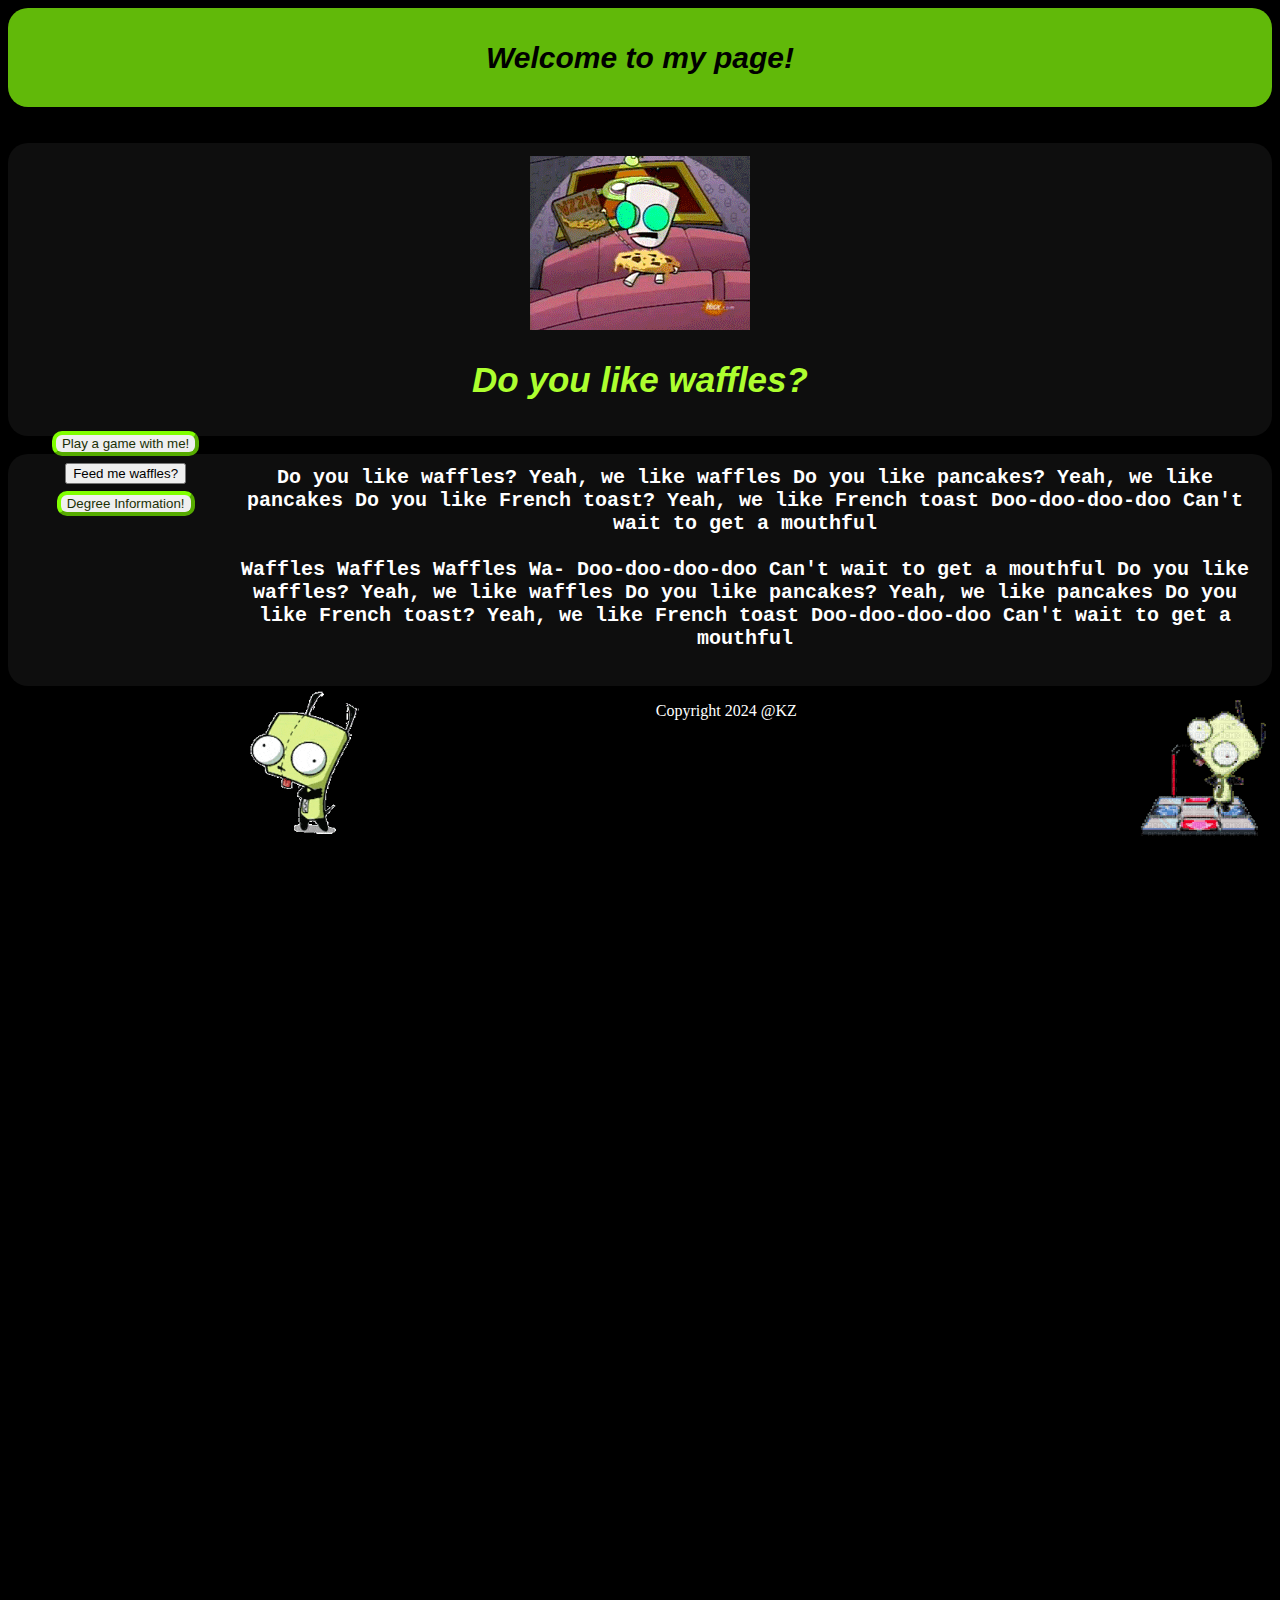
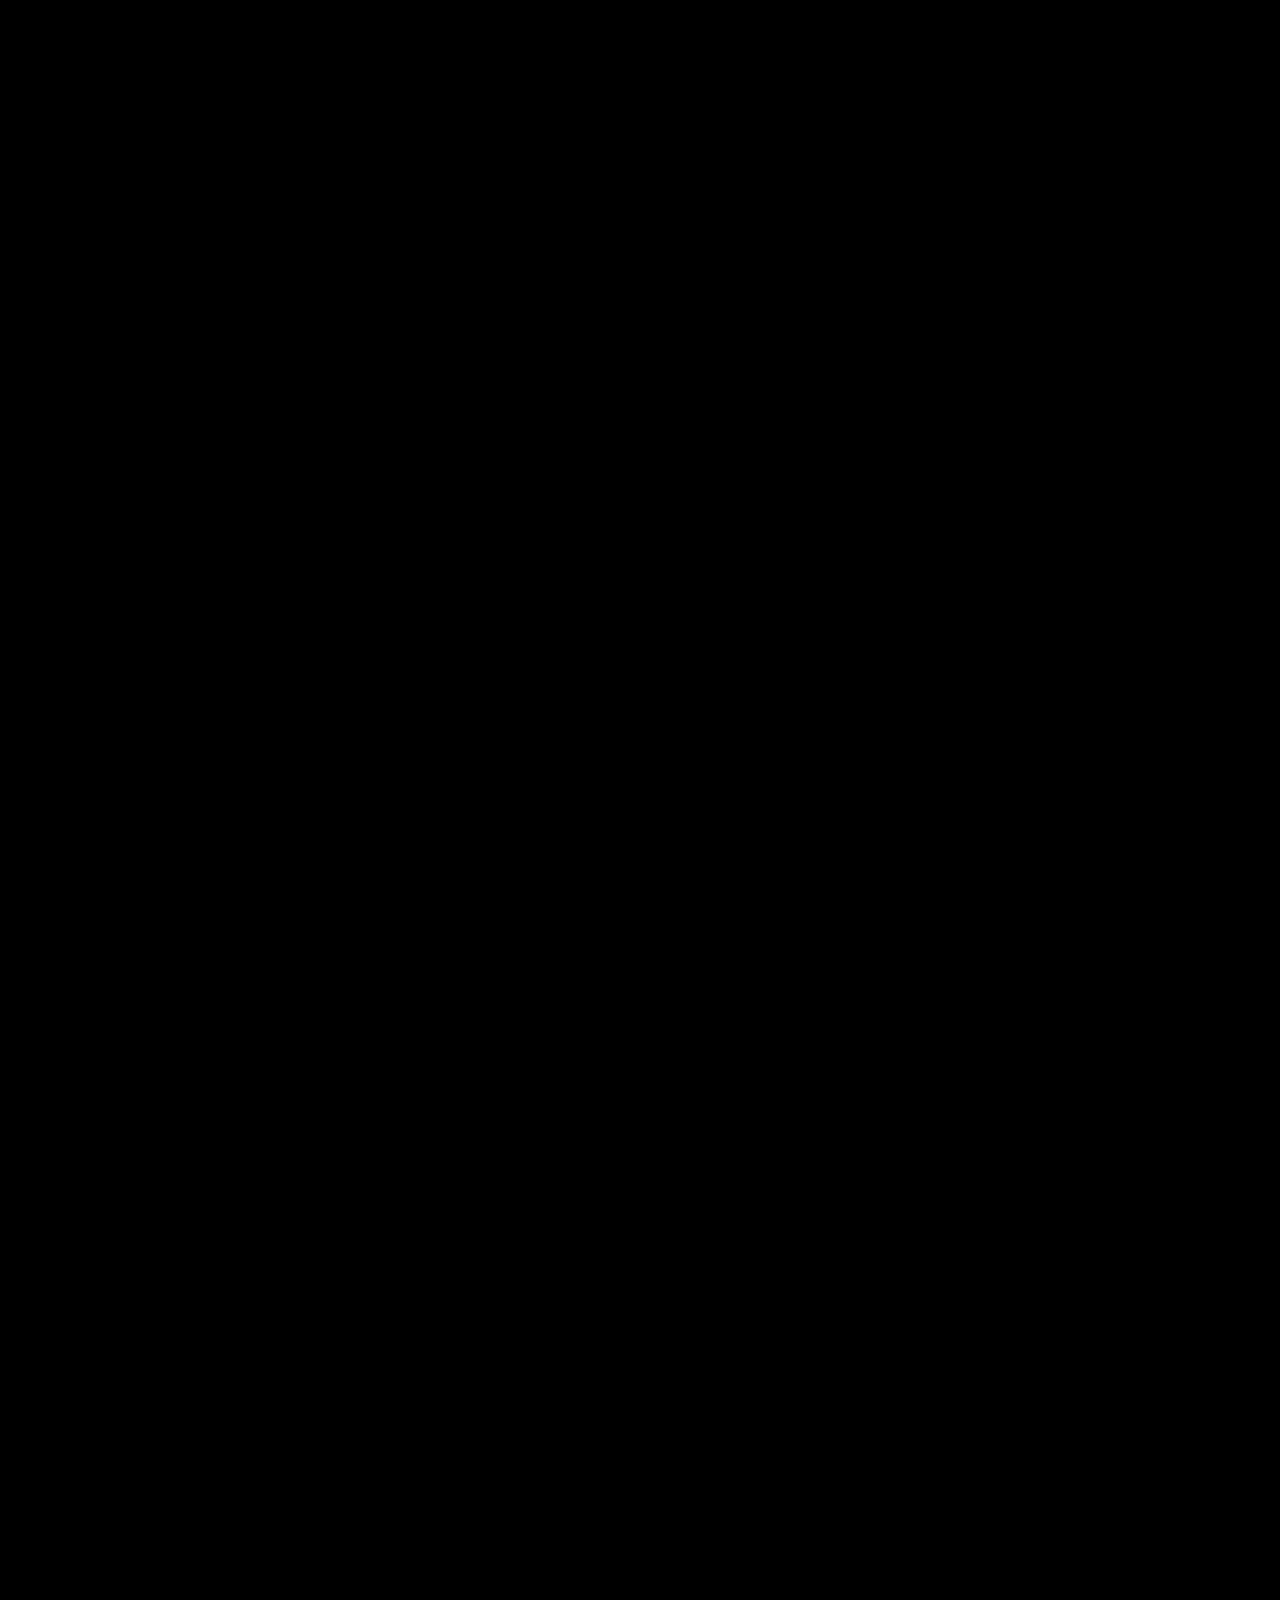
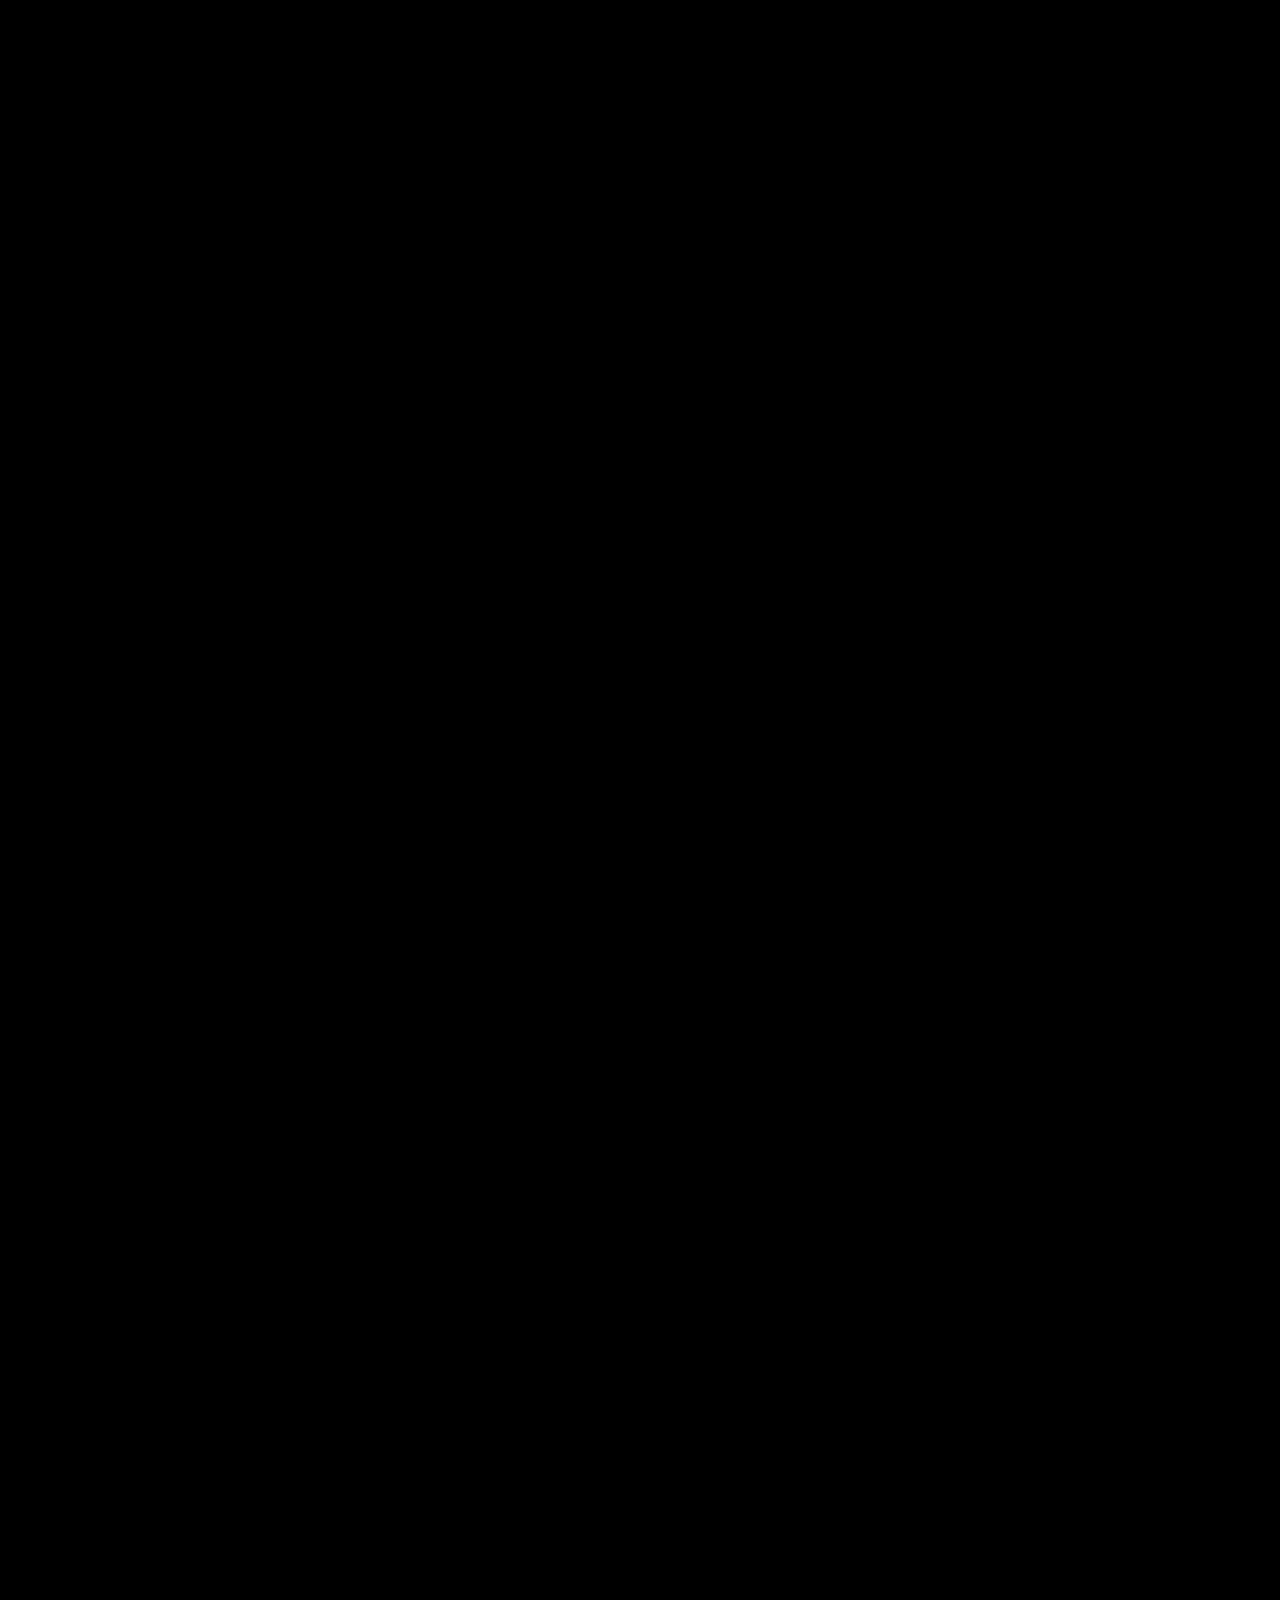
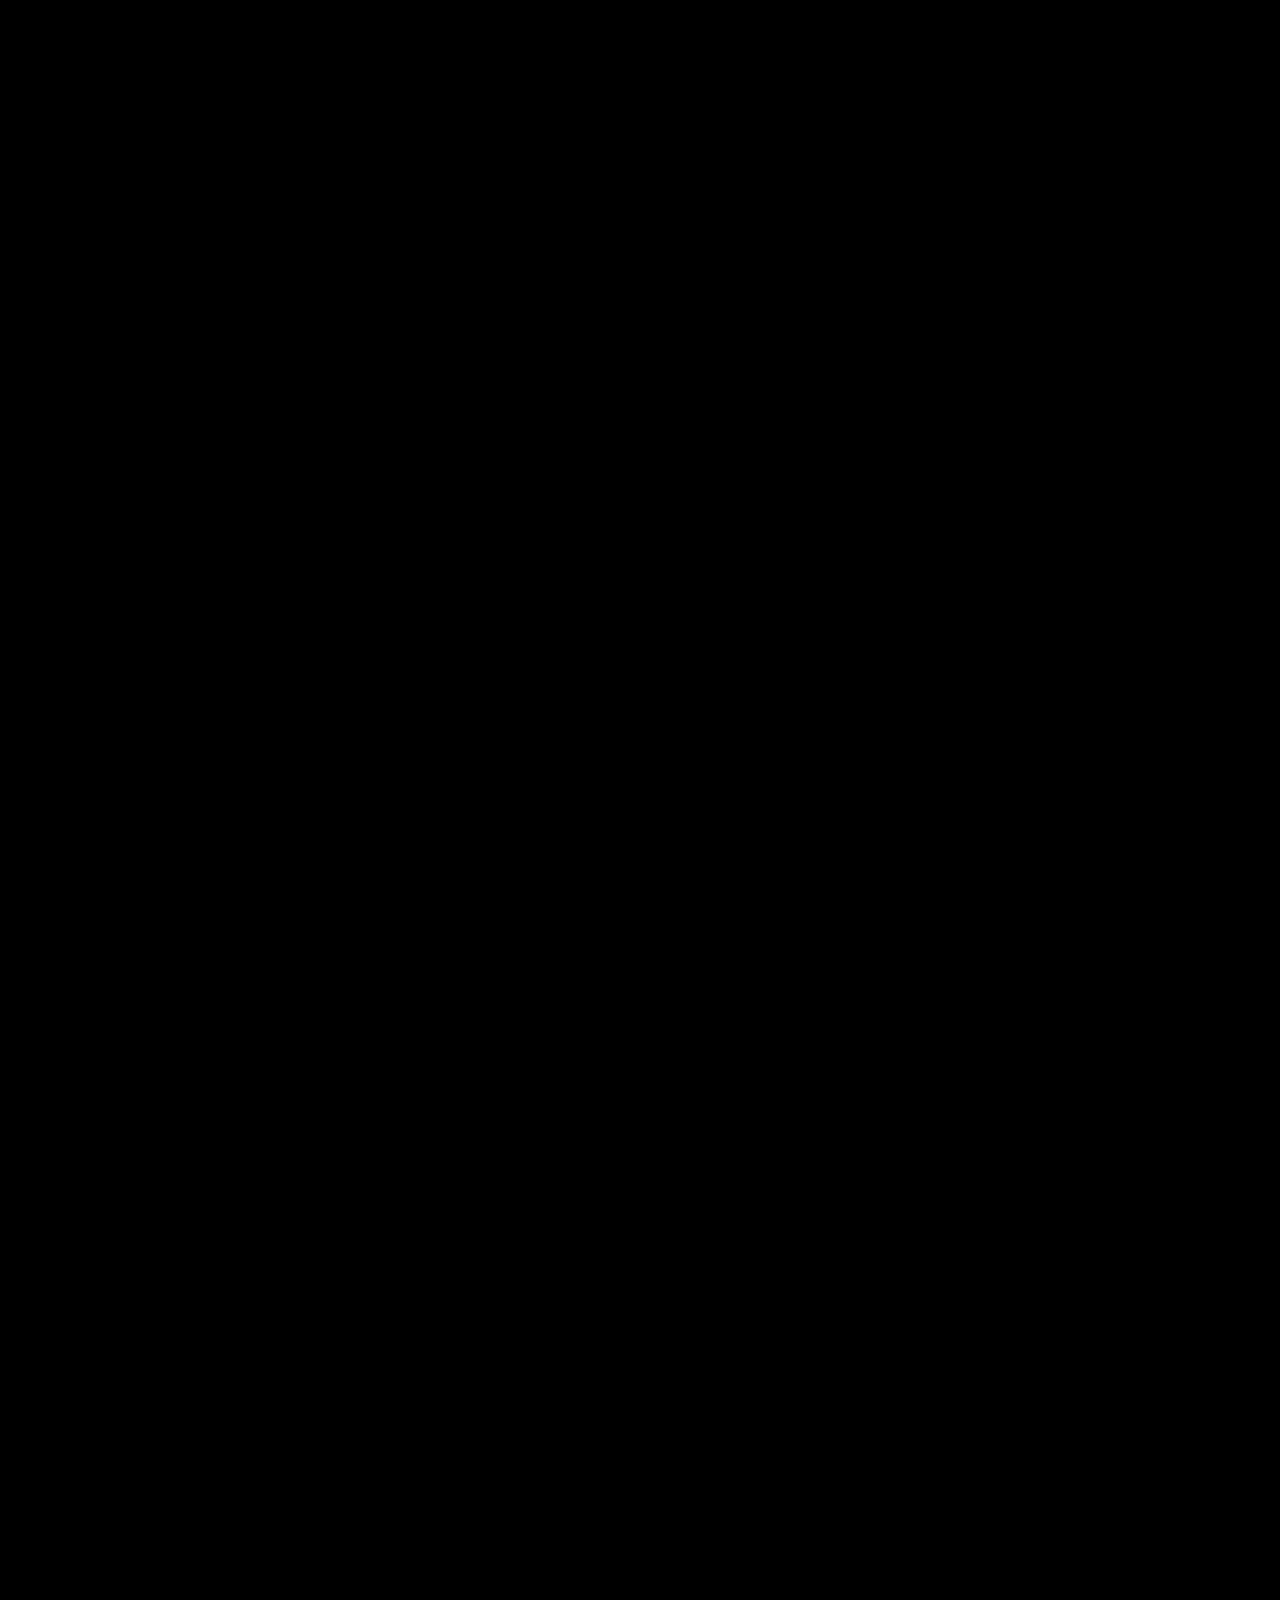
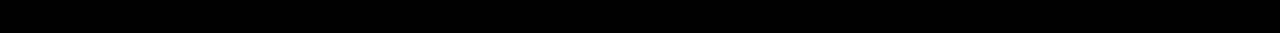
==== Index.html @ e5bd7a98 "Add files via upload" ====
<!DOCTYPE html>

<!--
Kristi Zwiener, assignment 1.1, Version 1.0.0.

V1.0.0.
In this HTML document version, I added:
Images in the index page, buttons, divs, paragraphs, heading, comments in code and title. 



-->

<!--
Below sets the code language to english and sets us up. 
These were done by using <! and then using the smart predictions of VSC.
-->

<html lang="en">
<head>
    <meta charset="UTF-8">
    <meta name="viewport" content="width=device-width, initial-scale=1.0">

<!--
Below is how to link to a .css stylesheet
rel = relation. 
Choosing the relation to this document as "stylesheet" enables me to use the css I had made.

Same as linking the javascript, but this will allow me to use javascript should I need it for this page in the future
-->

    <link rel="Stylesheet" href="main.css">

<!--
<title></title> This edits the browser tab's lettering. -->

    <title>TACOEZZ XDD!!!11!</title></head>

<!--
<body></body>Everything in the body is what you see on the web page.
-->

    <body id="pizzacursorbody">

<!-- 
<div></div>Divs are sort of like a 'box' to put things in. In my case, this was extra text.
-->
         
     <div><h1>Welcome to my page!</h1></div><br><br>
        
<!--
<center></center> This centers the text; Eventually I plan to have this done via css, but for now I use it as I'm comfortable with it.
<h1></h1> is a heading type text. Very big text!

Also, the id addition to lines I use in the rest of this document are merely for styling reasons.
These are made via the css stylesheet using #X, where X is the name I give the id.
Using these, I can make multiple different styles for different ids I would like to use.

After this <div> below, I use <img src="">, this allows me to link an image from either online or through my documents.
For the sake of this class, I linked from my own documents.

I also found out how to id an img src; adding the id="" towards the end!
-->

            <div id="div-diff1"><img src="OKSZ.gif" id="hesdancing"> 
            
            <h1 id="h1-diff">Do you like waffles?</h1>

<!--
<button></button> Is pretty much on the tin. Adds a button to press.
The id for all these are different so I may change their looks apart from each other.
               
Reminder on how to ID:
When I made these in the .css sheet, I typed:

#button1{}
#button2{}
#button3{}

I filled each {space} with the items I wanted to change, such as border or color.
                
Below, I link to another page I created in HTML in the last <button> tag.
-->
<nav>
              <a href="Game.html"><button id="button3">Play a game with me!</button></a><br><a href="more waffles.html"><button id="button2">Feed me waffles?</button></a><a href="boards.html"><button id="button3">Degree Information!</button></a>
        </nav>
        </div>   
<!--
<br> Merely adds a break between spaces. 
This one below was used to seperate this <div> from the last <div>, leaving a nice gap.

The reason I do not seperate with <p> is because I accidentally made style properties for <p>
that would NOT have done well inside of this <div> ID. 
As such, I treak <br> like <p> until I add an ID to <p> that will give me the same text results as if it were
on this <div> ID.
-->
                <br>
            
                <div id="div-diff1">
                    Do you like waffles?
                        Yeah, we like waffles
                        Do you like pancakes?
                        Yeah, we like pancakes
                        Do you like French toast?
                        Yeah, we like French toast
                        Doo-doo-doo-doo
                        Can't wait to get a mouthful
                        <br><br>
                        Waffles
                        Waffles
                        Waffles
                        Wa-
                        Doo-doo-doo-doo
                        Can't wait to get a mouthful
                        Do you like waffles?
                        Yeah, we like waffles
                        Do you like pancakes?
                        Yeah, we like pancakes
                        Do you like French toast?
                        Yeah, we like French toast
                        Doo-doo-doo-doo
                        Can't wait to get a mouthful<br><br>
                                           
                </div>
            
<!--
Below are more <img src="">, but this time I edit both the width and height.
I use style-"" to grab the 'float' line, which enables me to make an image 'float' to the position I want.
In this case, I have one on the right and one on the left.

I'd originally tried this with css through ID, but found adding an id to the img src code was a little above
my knowledge set.
-->
            <img src="200w.gif" width="150" height="150" style="float:left">
            <img src="invader-zim-gir-invader-zim.gif" width="150" height="150" style="float:right">


        </body>

<!--
Below I left a single-line comment for myself from the lecture I'd watched.
Adding a popup text later would be fun, especially if I can tie it to one button.
-->

<script>

//*use alert ("words") when need a popup alert (this is a single line comment)

</script>

<!--
Below here is the <footer> code, in which anything inside it will appear on the bottom of the page.
-->

<footer><p id="p-diff">Copyright 2024 @KZ</p></footer>

</html>
---- main.css ----
h1
{
font-family: 'Franklin Gothic Medium', 'Arial Narrow', Arial, sans-serif;
font-size: 30px;
font-style: italic;
font-weight: bolder;
color: rgb(0, 0, 0);
text-align: center;

}


#h1-diff{
    font-family: Impact, Haettenschweiler, 'Arial Narrow Bold', sans-serif;
    font-size: 35px;
    color: greenyellow;
    font-weight: bold;
    text-align: center;
}

#h1-game{
    font-family: Impact, Haettenschweiler, 'Arial Narrow Bold', sans-serif;
    font-size: 35px;
    color: rgb(128, 128, 128);
    font-weight: bold;
    text-align: center;
}


body {

    background-color: black;
    color: white;
    text-align: center;
 
}


#pizzacursorbody {

    background-color: black;
    color: white;
    cursor: url("what.cur"), auto;
    text-align: center;
}

div{
    background-color: rgb(97, 185, 9);
    padding: 1%;
    border-color: cornsilk;
    font-size: 20px;
    color: black;
    font-family: 'Courier New', Courier, monospace;
    font-weight: bolder;
    text-align: center;
    border-radius: 20px;
    border-width: 3px;
    
}

#div-diff1{
        background-color: rgb(14, 14, 14);
        padding: 1%;
        border-color: cornsilk;
        font-size: 20px;
        color: rgb(255, 255, 255);
        font-family: 'Courier New', Courier, monospace;
        font-weight: bolder;
        border-radius: 20px;
    border-width: 3px;
        
}

#button3{

color: rgb(27, 48, 5);
border-color: rgb(128, 255, 0);
border-radius: 10px;
border-width: 4px;
cursor: pointer;
text-align: center;
}


#buttonplay1{

    color: rgb(27, 48, 5);
    border-color: rgb(128, 255, 0);
    border-radius: 10px;
    border-width: 4px;
    cursor: url("what.cur"), auto;
    text-align: center;

}

footer{
    color: white;
    text-align: center;
    margin-right: 200px;
}

nav{

    height: 6000px;
    width: 200px;
    float: left;
    padding: 5px;
    line-height: 30px;

}


/* unvisited link */
a:link {
    color: rgb(0, 255, 21);
  }
  
  /* visited link */
  a:visited {
    color: rgb(180, 0, 111);
  }
  
  /* mouse over link */
  a:hover {
    color: rgb(90, 233, 97);
  }
  
  /* selected link */
  a:active {
    color: rgb(255, 255, 255);
  }

  #die1res{

    font-family: 'Franklin Gothic Medium', 'Arial Narrow', Arial, sans-serif;
font-size: 30px;
font-style: italic;
font-weight: bolder;
color: rgb(255, 255, 255);
text-align: center;
  }

  #die2res{

    font-family: 'Franklin Gothic Medium', 'Arial Narrow', Arial, sans-serif;
    font-size: 30px;
    font-style: italic;
    font-weight: bolder;
    color: rgb(255, 255, 255);
    text-align: center;

  }

  #Sumres{

    font-family: 'Franklin Gothic Medium', 'Arial Narrow', Arial, sans-serif;
    font-size: 30px;
    font-style: italic;
    font-weight: bolder;
    color: rgb(255, 255, 255);
    text-align: center;

  }

  #GirRollsRes{
    font-family: 'Franklin Gothic Medium', 'Arial Narrow', Arial, sans-serif;
    font-size: 30px;
    font-style: italic;
    font-weight: bolder;
    color: rgb(255, 255, 255);
    text-align: center;
  }

  #FinalRes{
    font-family: 'Franklin Gothic Medium', 'Arial Narrow', Arial, sans-serif;
    font-size: 40px;
    font-style: italic;
    font-weight: bolder;
    color: rgb(0, 140, 255);
    text-align: center;

  }
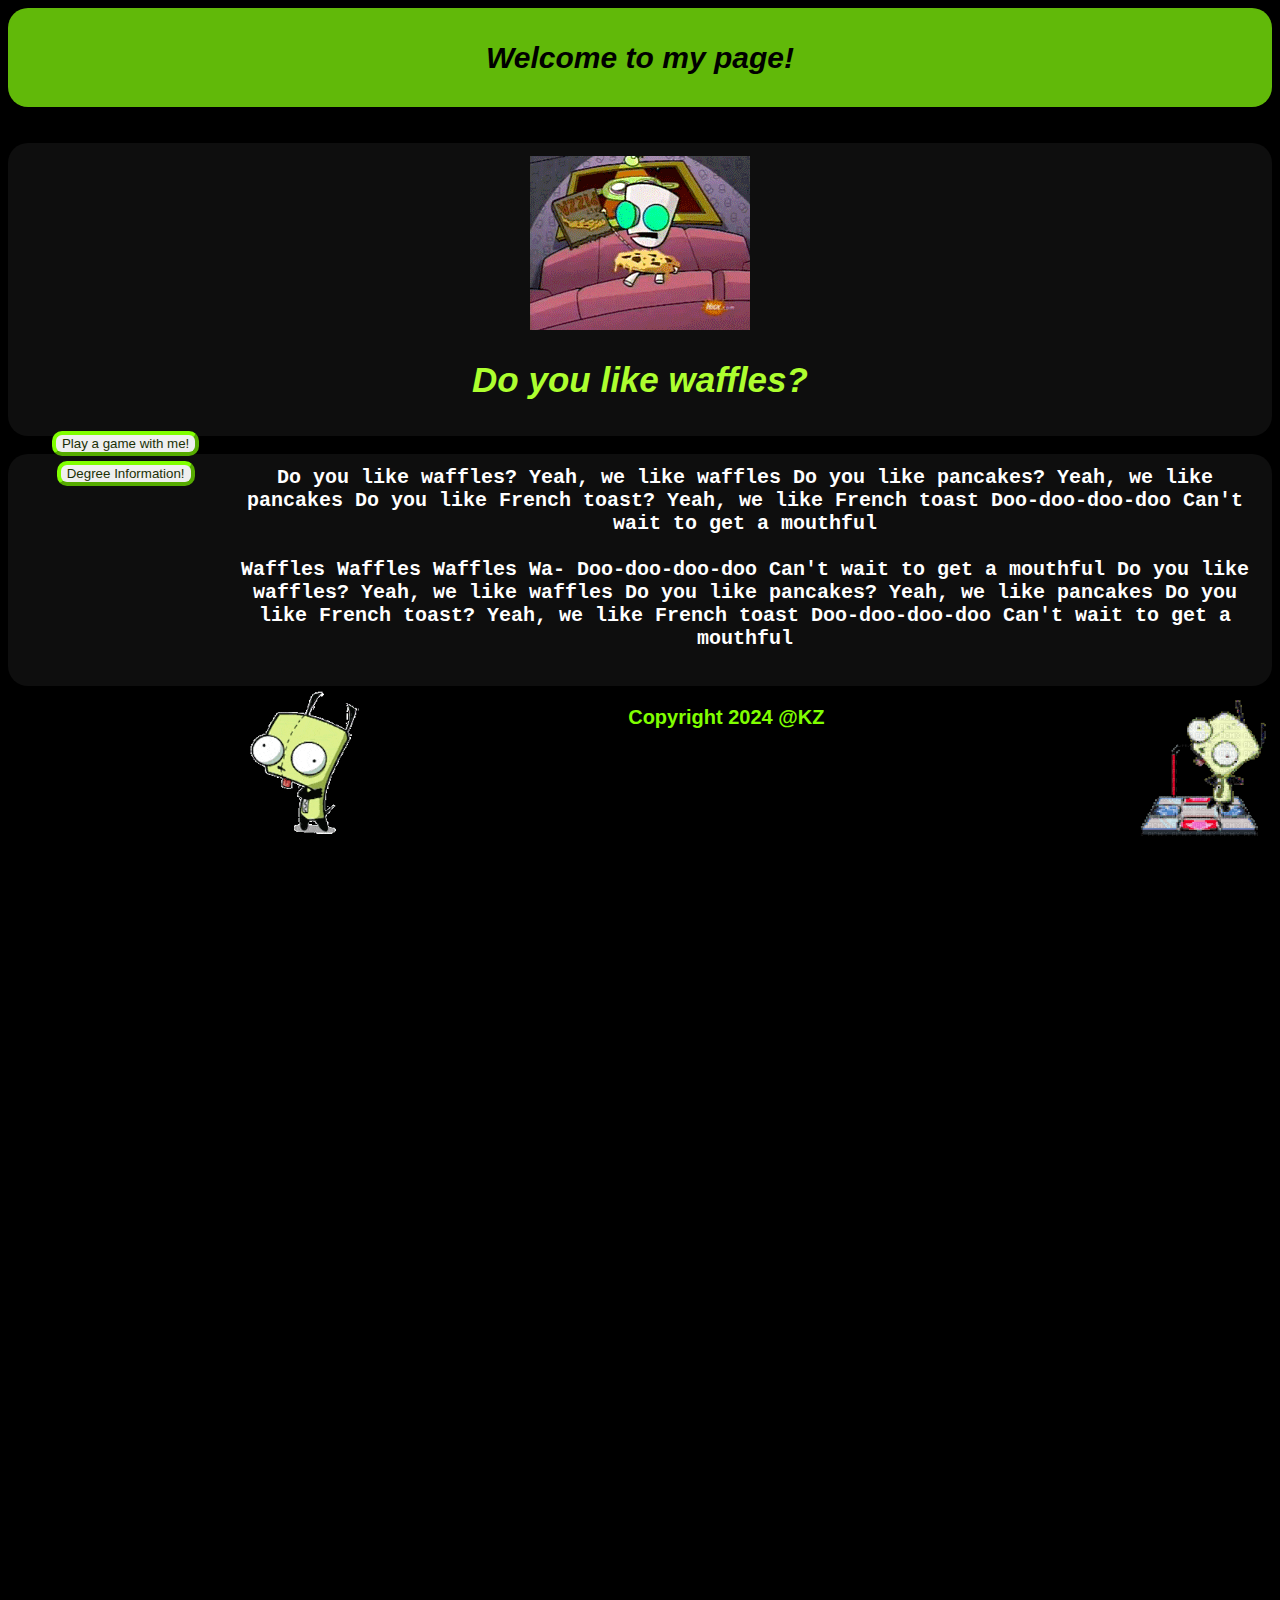
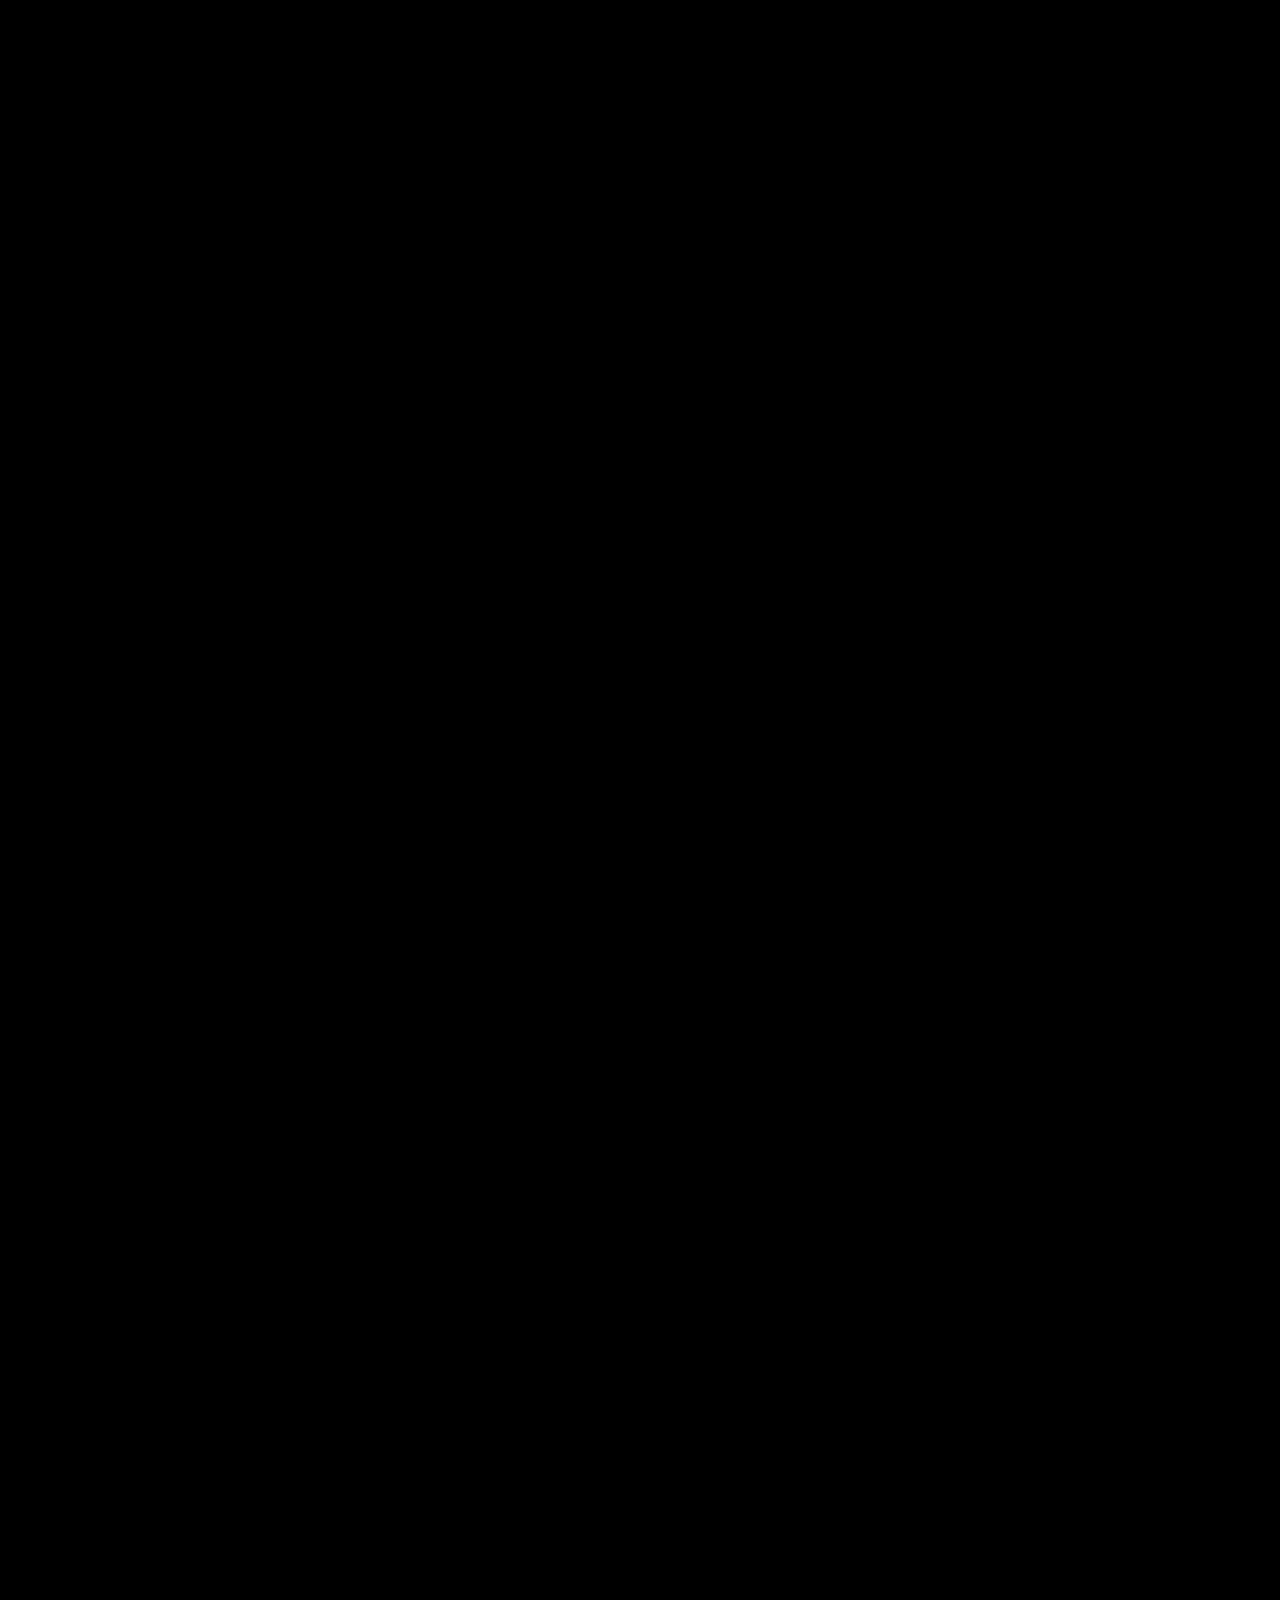
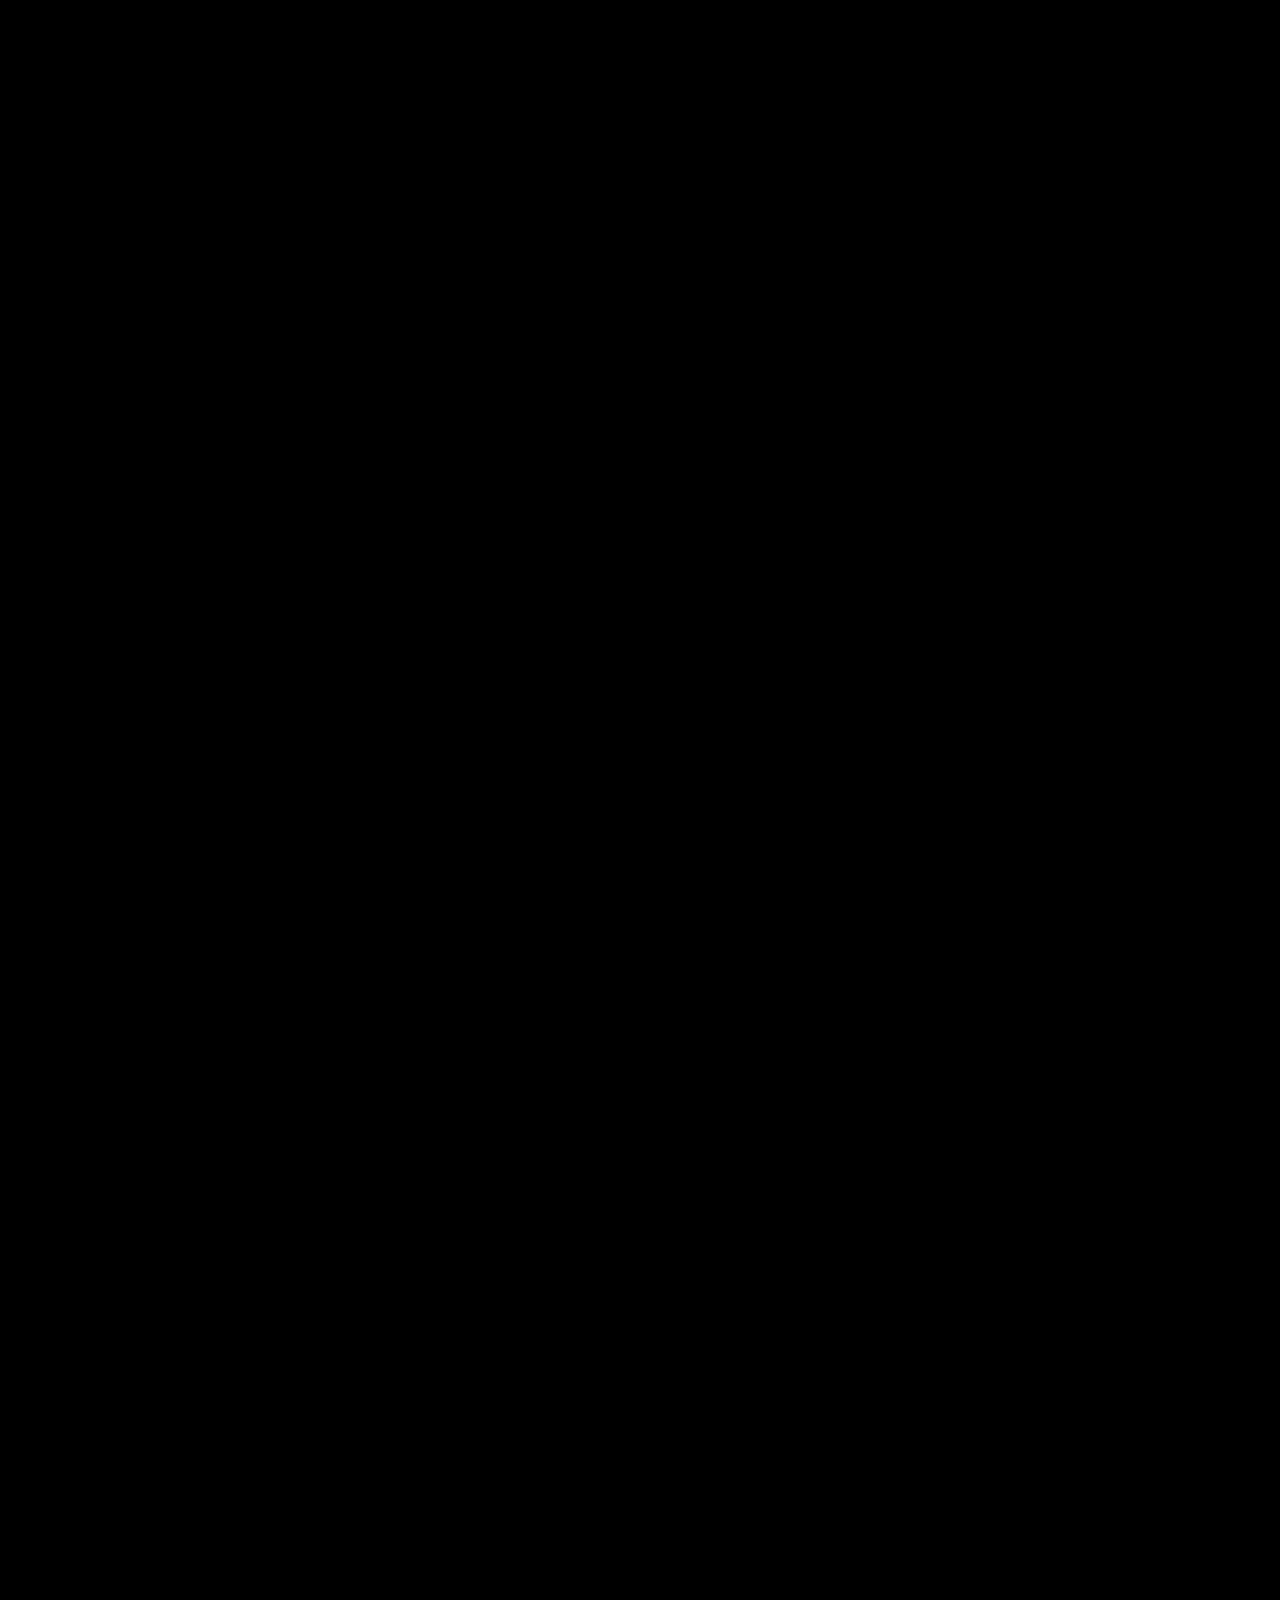
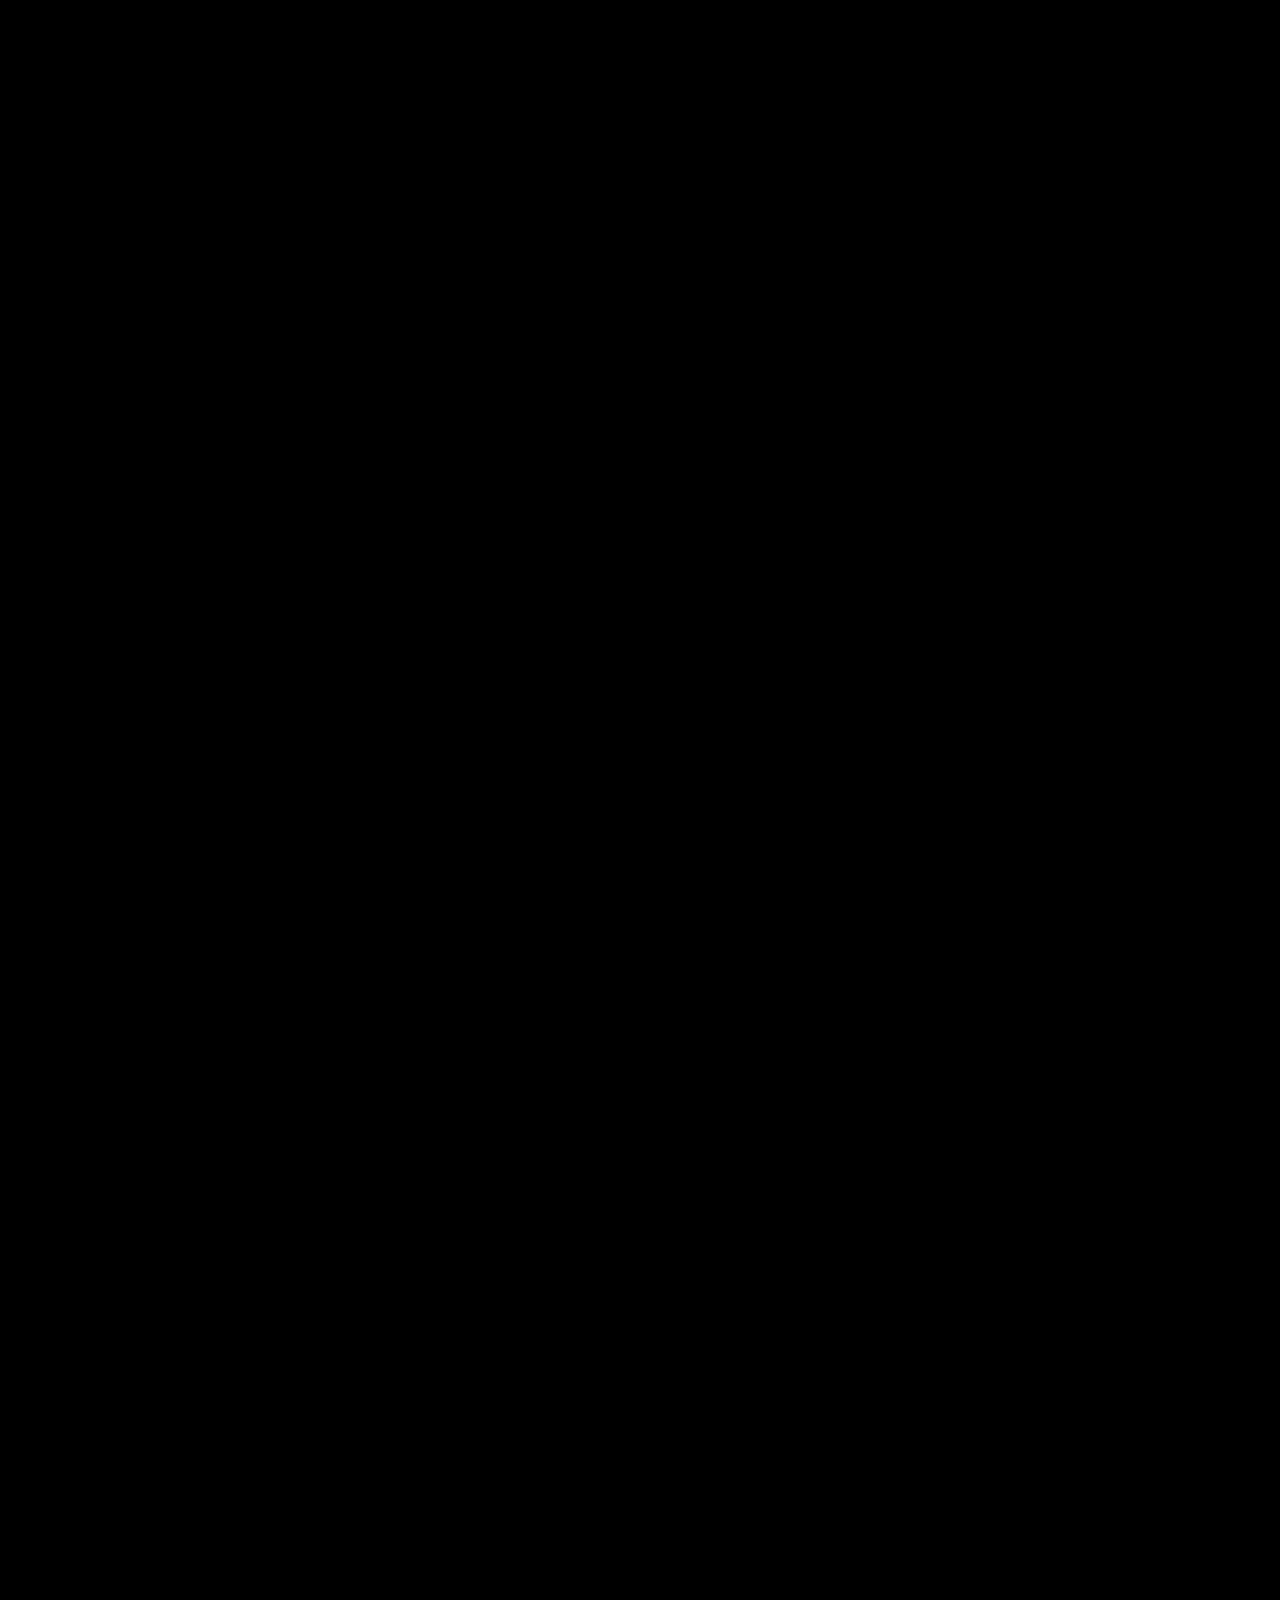
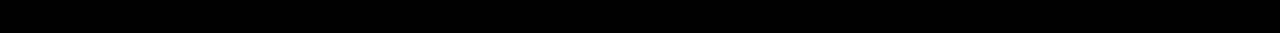
==== commit fdaac3e2: "Update Index.html" ====
--- a/Index.html
+++ b/Index.html
@@ -82,7 +82,7 @@
 Below, I link to another page I created in HTML in the last <button> tag.
 -->
 <nav>
-              <a href="Game.html"><button id="button3">Play a game with me!</button></a><br><a href="more waffles.html"><button id="button2">Feed me waffles?</button></a><a href="boards.html"><button id="button3">Degree Information!</button></a>
+              <a href="Game.html"><button id="button3">Play a game with me!</button></a><br><a href="boards.html"><button id="button3">Degree Information!</button></a>
         </nav>
         </div>   
 <!--
@@ -154,4 +154,4 @@
 
 <footer><p id="p-diff">Copyright 2024 @KZ</p></footer>
 
-</html>+</html>
--- a/main.css
+++ b/main.css
@@ -9,6 +9,13 @@
 
 }
 
+#hesdancing{
+
+    margin-right: 0px;
+    
+
+}
+
 
 #h1-diff{
     font-family: Impact, Haettenschweiler, 'Arial Narrow Bold', sans-serif;
@@ -26,6 +33,28 @@
     text-align: center;
 }
 
+p{
+    color: ghostwhite;
+    font-size: 18px;
+    font-weight: bold;
+    font-family: 'Franklin Gothic Medium', 'Arial Narrow', Arial, sans-serif;
+    float: none;
+}
+
+#p-diff{
+    font-family: 'Segoe UI', Tahoma, Geneva, Verdana, sans-serif;
+    color: rgb(128, 255, 0);
+    font-weight: bolder;
+    font-size: 20px;
+    text-align: center;
+}
+
+#p-diff2{
+    color: aliceblue;
+    font-family: 'Segoe UI', Tahoma, Geneva, Verdana, sans-serif;
+    font-size: 18;
+    text-align: center;
+}
 
 body {
 
@@ -71,6 +100,18 @@
         
 }
 
+
+
+#button2{
+
+    color: rgb(7, 49, 6);
+    border-color: rgb(32, 187, 52);
+    border-radius: 10px;
+    border-width: 3px;
+    cursor: pointer;
+    text-align: center;
+}
+
 #button3{
 
 color: rgb(27, 48, 5);
@@ -81,7 +122,6 @@
 text-align: center;
 }
 
-
 #buttonplay1{
 
     color: rgb(27, 48, 5);
@@ -106,9 +146,20 @@
     float: left;
     padding: 5px;
     line-height: 30px;
-
-}
-
+   
+
+}
+
+#othernav{
+    
+
+ height: 6000px;
+ width: 200px;
+ float: right;
+ padding: 5px;
+ line-height: 30px;
+       color: rgb(82, 223, 112);
+}
 
 /* unvisited link */
 a:link {
